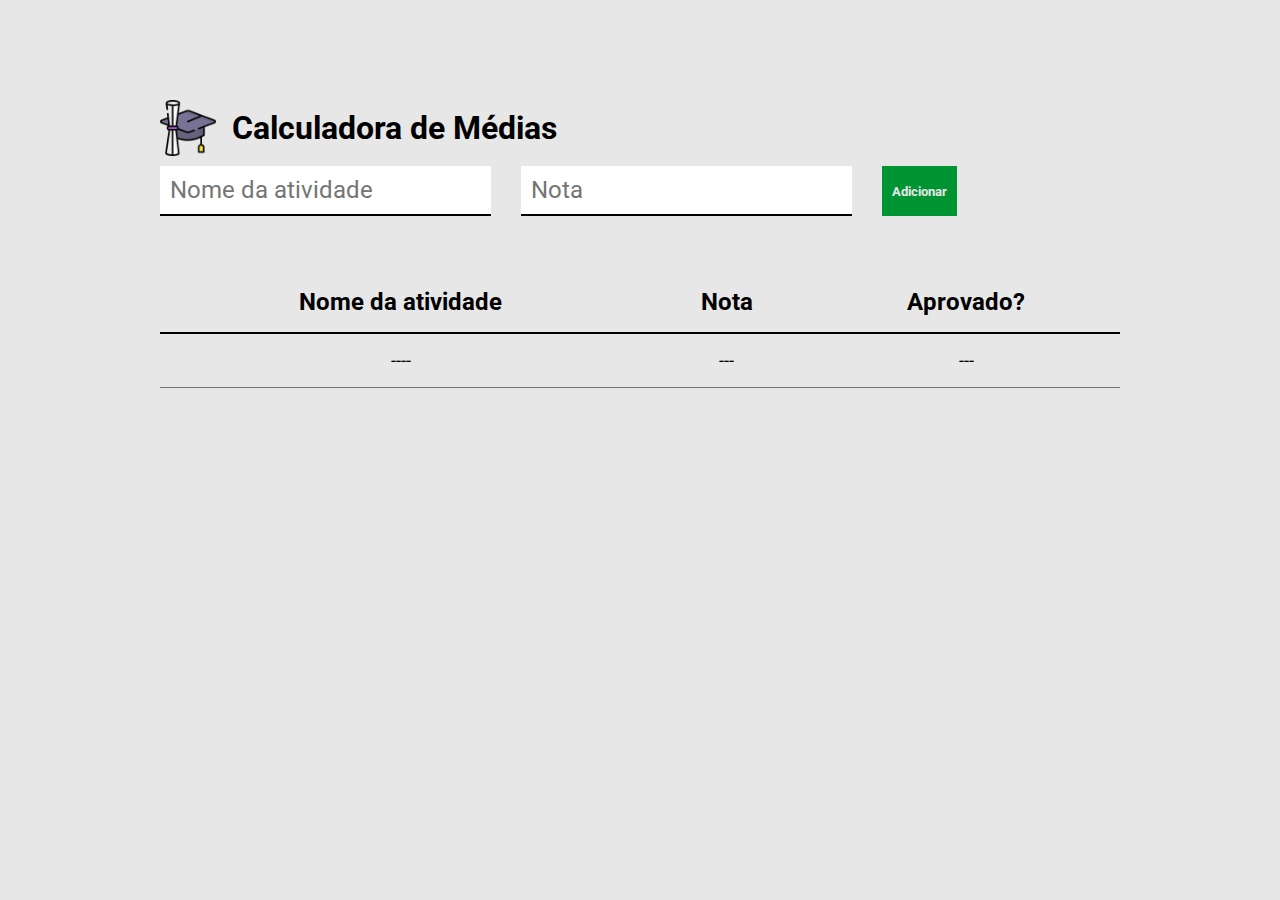
==== index.html @ 3db8d284 "tudo certo" ====
<!DOCTYPE html>
<html lang="pt-br">
<head>
    <meta charset="UTF-8">
    <meta name="viewport" content="width=device-width, initial-scale=1.0">
    <title>Somador de médias</title>
    <link rel="preconnect" href="https://fonts.googleapis.com">
<link rel="preconnect" href="https://fonts.gstatic.com" crossorigin>
<link href="https://fonts.googleapis.com/css2?family=Roboto:ital,wght@0,100;0,300;0,400;0,500;0,700;0,900;1,100;1,300;1,400;1,500;1,700;1,900&display=swap" rel="stylesheet">
<link rel="stylesheet" href="main.css">
</head>
<body>
    <div class="container">
        <header>
            <img src="imgs/logo.png" alt="chapéu e diploma">
            <h1>Calculadora de Médias</h1>
        </header>
        <form action="" id="form-atividade">
            <input type="text" required placeholder="Nome da atividade" id="input-nome">
            <input type="number" required placeholder="Nota" id="input-nota">
            <button type="submit">Adicionar</button> 
        </form>
        <table cellspacing = "0">
            <thead>
                <tr>
                    <th>Nome da atividade</th>
                    <th>Nota</th>
                    <th>Aprovado?</th>  
                </tr>    
            </thead>
            <tbody>       
            </tbody>
            <tfoot>
                <tr>
                    <td>----</td>
                    <td id="media-final-valor">---</td>
                    <td id="resultado-media-final">---</td>
                </tr>
            </tfoot>
        </table>
    </div>
    <script src="main.js"></script>
    
</body>
</html>
---- main.css ----
*{
    margin: 0;
    padding: 0;
    box-sizing: border-box;
    font-family: 'roboto', sans-serif;
}

body {
    background-color: #e7e7e7;
    padding-top: 100px;
}

header{
    display: flex;
    align-items: center;
}

header img{
    height: 56px;
    margin-right: 16px;
}

header h1{
    font: size 40px; ;
    font-weight: bold;
}

.container{
    max-width: 960px;
    width: 100%;
    margin: 0 auto;
}
 form{
    display: flex;
    max-width: 640px;
    width: 100%;
    justify-content: space-between;
    margin-bottom: 56px; 
    margin-top: 10px;
}

 form input{
    font-size: 24px;
    border: none;
    margin-right: 30px;
    padding: 10px;
    border-bottom: 2px solid #000;
 }

 form button {
    background-color: #009432;
    color: #e7e7e7;
    padding: 10px;
    font-weight: bold;
    border: none;
    cursor: pointer;   
 }

 button:hover{
    background-color: #4cb86e;
 }

 table{
    width: 100%;
 }

thead th {
    border-bottom: 2px solid #000;
    padding: 16px;
    font-size: 24px;
    font-weight: bold;
}

table td{
    padding: 16px 0;
    text-align: center;
    font-size: 18px;
    border-bottom: 1px solid rgba(0, 0, 0, 0.5);
}


 table td img{
    height: 30px;
    
 }
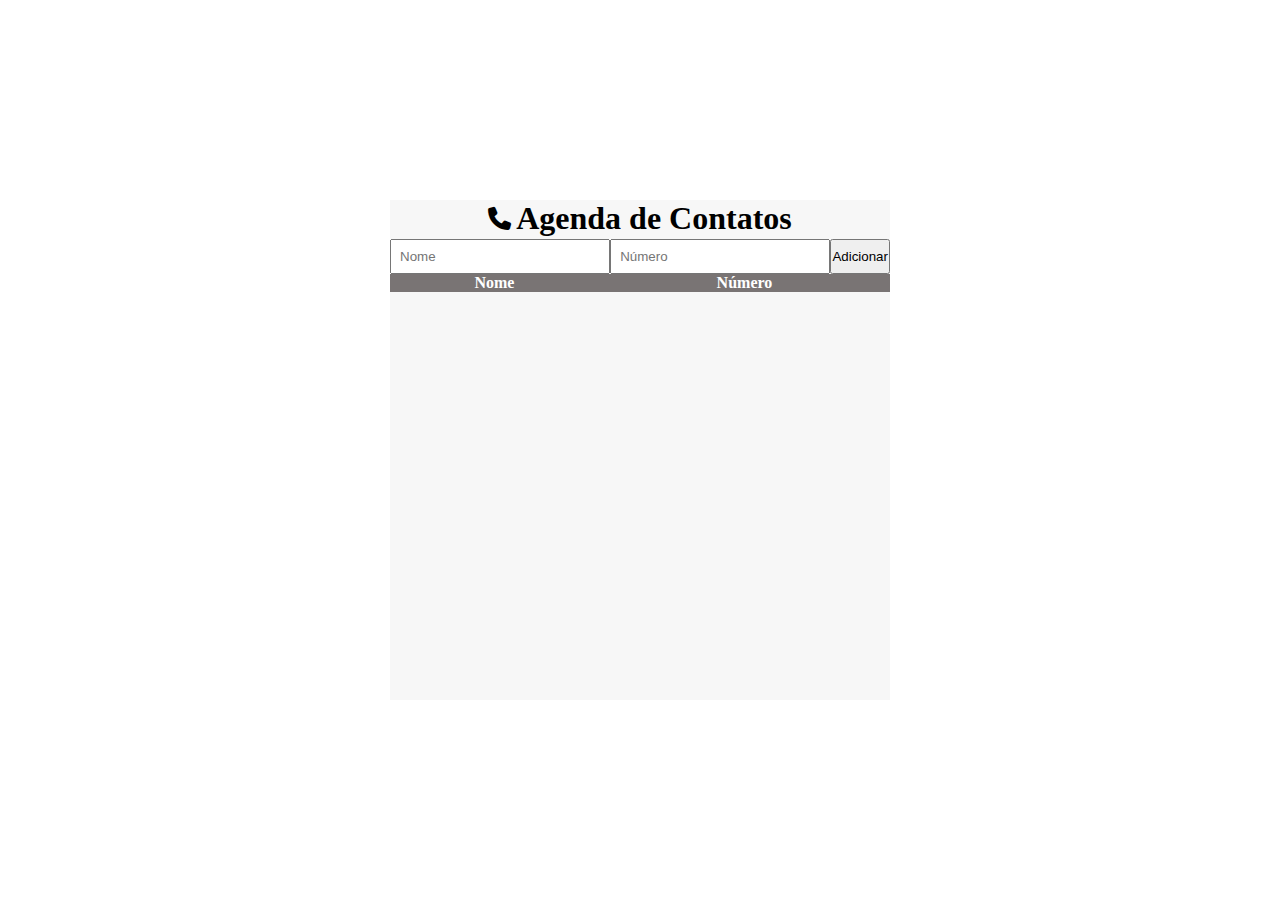
==== commit 499e8ed5: "Add files via upload" ====
--- a/index.html
+++ b/index.html
@@ -1,45 +1,40 @@
-<!DOCTYPE html>
-<html lang="pt-br">
-<head>
-    <meta charset="UTF-8">
-    <meta name="viewport" content="width=device-width, initial-scale=1.0">
-    <title>Somador de médias</title>
-    <link rel="preconnect" href="https://fonts.googleapis.com">
-<link rel="preconnect" href="https://fonts.gstatic.com" crossorigin>
-<link href="https://fonts.googleapis.com/css2?family=Roboto:ital,wght@0,100;0,300;0,400;0,500;0,700;0,900;1,100;1,300;1,400;1,500;1,700;1,900&display=swap" rel="stylesheet">
-<link rel="stylesheet" href="main.css">
-</head>
-<body>
-    <div class="container">
-        <header>
-            <img src="imgs/logo.png" alt="chapéu e diploma">
-            <h1>Calculadora de Médias</h1>
-        </header>
-        <form action="" id="form-atividade">
-            <input type="text" required placeholder="Nome da atividade" id="input-nome">
-            <input type="number" required placeholder="Nota" id="input-nota">
-            <button type="submit">Adicionar</button> 
-        </form>
-        <table cellspacing = "0">
-            <thead>
-                <tr>
-                    <th>Nome da atividade</th>
-                    <th>Nota</th>
-                    <th>Aprovado?</th>  
-                </tr>    
-            </thead>
-            <tbody>       
-            </tbody>
-            <tfoot>
-                <tr>
-                    <td>----</td>
-                    <td id="media-final-valor">---</td>
-                    <td id="resultado-media-final">---</td>
-                </tr>
-            </tfoot>
-        </table>
-    </div>
-    <script src="main.js"></script>
-    
-</body>
+<!DOCTYPE html>
+<html lang="PT-BR">
+<head>
+    <meta charset="UTF-8">
+    <meta name="viewport" content="width=device-width, initial-scale=1.0">
+    <title>Document</title>
+    <link rel="stylesheet" href="https://cdnjs.cloudflare.com/ajax/libs/font-awesome/6.7.2/css/all.min.css" integrity="sha512-Evv84Mr4kqVGRNSgIGL/F/aIDqQb7xQ2vcrdIwxfjThSH8CSR7PBEakCr51Ck+w+/U6swU2Im1vVX0SVk9ABhg==" crossorigin="anonymous" referrerpolicy="no-referrer" />
+    <link rel="stylesheet" href="main.css">
+</head>
+<body>
+    <div class="container">
+
+        <header class="Cabecalho">
+        <i class="fa-solid fa-phone" id="icone"></i> 
+        <h1>Agenda de Contatos</h1>
+        </header>
+        <div class="content">
+        <form action="" class="formContact">
+            <input type="text" placeholder="Nome" class="InputName" required>
+            <input type="number" placeholder="Número" class="InputNumber" required>
+            <button>Adicionar</button>
+        </form>
+
+        <table>
+            <thead>
+                <tr>
+                    <th>Nome</th>
+                    <th>Número</th>
+                </tr>
+            </thead>
+            <tbody></tbody>
+            <tfoot></tfoot>
+        </table>
+    </div>
+        
+    </div>
+    <script src="main.js"></script>
+    
+</body>
 </html>--- a/main.css
+++ b/main.css
@@ -1,85 +1,59 @@
-*{
-    margin: 0;
-    padding: 0;
-    box-sizing: border-box;
-    font-family: 'roboto', sans-serif;
-}
-
-body {
-    background-color: #e7e7e7;
-    padding-top: 100px;
-}
-
-header{
-    display: flex;
-    align-items: center;
-}
-
-header img{
-    height: 56px;
-    margin-right: 16px;
-}
-
-header h1{
-    font: size 40px; ;
-    font-weight: bold;
-}
-
-.container{
-    max-width: 960px;
-    width: 100%;
-    margin: 0 auto;
-}
- form{
-    display: flex;
-    max-width: 640px;
-    width: 100%;
-    justify-content: space-between;
-    margin-bottom: 56px; 
-    margin-top: 10px;
-}
-
- form input{
-    font-size: 24px;
-    border: none;
-    margin-right: 30px;
-    padding: 10px;
-    border-bottom: 2px solid #000;
- }
-
- form button {
-    background-color: #009432;
-    color: #e7e7e7;
-    padding: 10px;
-    font-weight: bold;
-    border: none;
-    cursor: pointer;   
- }
-
- button:hover{
-    background-color: #4cb86e;
- }
-
- table{
-    width: 100%;
- }
-
-thead th {
-    border-bottom: 2px solid #000;
-    padding: 16px;
-    font-size: 24px;
-    font-weight: bold;
-}
-
-table td{
-    padding: 16px 0;
-    text-align: center;
-    font-size: 18px;
-    border-bottom: 1px solid rgba(0, 0, 0, 0.5);
-}
-
-
- table td img{
-    height: 30px;
-    
- }+*{
+    margin: 0;
+    padding: 0;
+    box-sizing: border-box;
+}
+body{
+    display: flex;
+    height: 100vh;
+    align-items: center;
+    justify-content: center;
+}
+
+.container{
+ background-color: #F7F7F7;
+ height: 500px;
+ width: 500px;
+ padding: auto ;
+}
+
+.Cabecalho{
+    display: flex;
+    align-items: center;
+    justify-content: center;
+}
+#icone{
+font-size: 23px;
+margin-right: 5px;
+}
+
+form{
+    margin-top: 2px;
+    height: 100%;
+    width: 100%;
+    display: flex;
+    justify-content: center;
+}
+
+form input{
+    padding: 8px;
+    width: 100%;
+
+}
+
+table{
+    width: 100%;
+    text-align: center;
+    border-collapse: collapse;
+    
+}
+
+table thead th{
+    background-color: rgb(121, 116, 116);
+    color: #fff;
+    font-weight: bold;
+}
+
+.content{
+    width: 100%;
+}